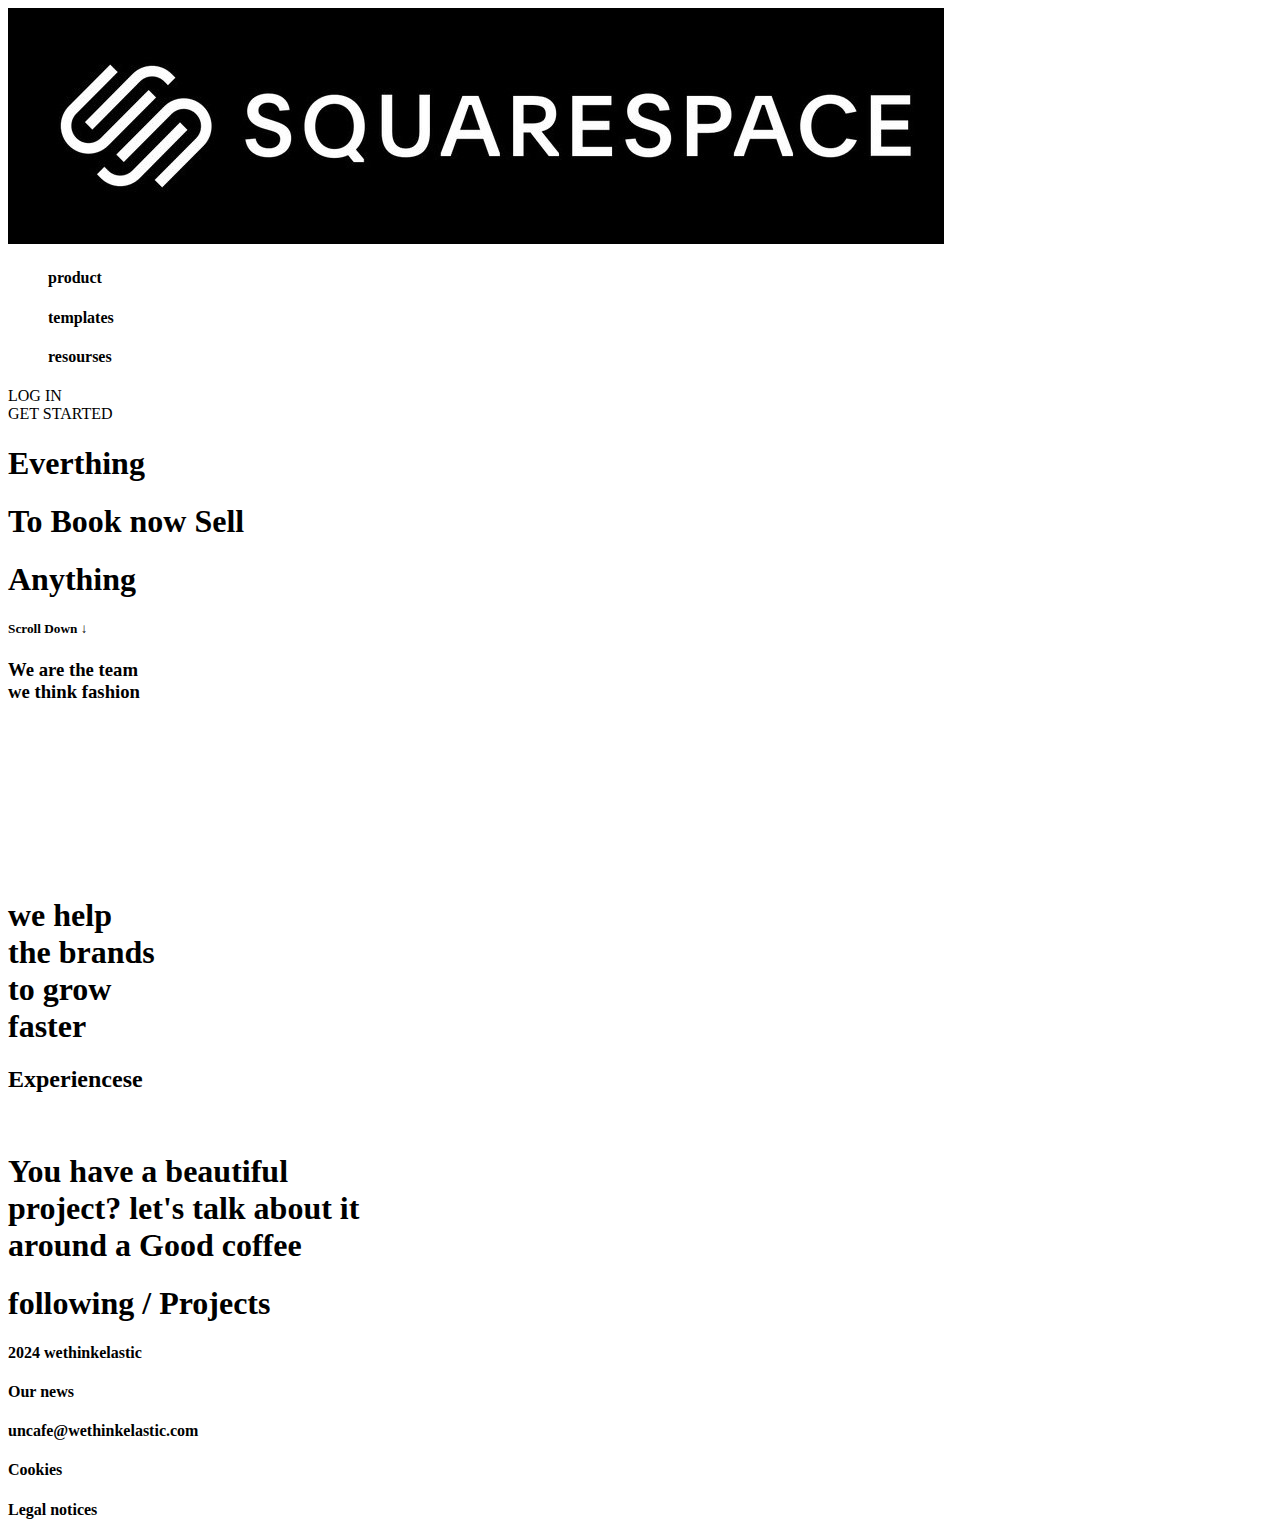
==== P1/index.html @ 3ddb4bdc "new files" ====
<!DOCTYPE html>
<html lang="en">
  <head>
    <meta charset="UTF-8" />
    <meta name="viewport" content="width=device-width, initial-scale=1.0" />
    <title>Gsap-Website</title>
    <link rel="stylesheet" href="/style.css" />
  </head>
  <body>
    <div id="main">
      <nav id="nav" class="flex">
        <div class="nav-left">
          <img src="squarespace-logo-horizontal-white.jpg" alt="" />
        </div>
        <div class="nav-mid">
          <ul class="flex gap">
            <h4>product</h4>
            <h4>templates</h4>
            <h4>resourses</h4>
          </ul>
        </div>
        <div class="nav-right flex gap" id="btn">
          <div class="button">LOG IN</div>
          <div class="btn">GET STARTED</div>
        </div>
      </nav>
      <h1>Everthing</h1>
      <h1>To <span>Book now</span> Sell</h1>
      <h1>Anything</h1>
      <!-- <img src="p4.jpg" alt="">
        <img src="p3.jpg" alt="">
        <img src="p2.jpg" alt="">
        <img src="p1.jpg" alt=""> -->
      <h5>Scroll Down ↓</h5>
    </div>
    <div class="page2">
      <h3>
        We are the team <br />
        we think fashion
      </h3>
    </div>
    <div class="page3" id="page3">
      <video
        id="video"
        muted=""
        loop=""
        autoplay
        src="./assets/video-start.mp4"
      ></video>
    </div>
    <div class="page5">
      <h1>
        <span>we</span> help <br />
        the brands<br />
        <div class="qt"><span> to </span>grow</div>
        faster
      </h1>
    </div>

    <div class="secpage" id="secpage">
      <h2 id="text">Experiencese</h2>
    </div>
    <div class="page6">
      <div class="imggrid">
        <img src="/assets/asset 15.svg" alt="" />
        <img src="/assets/asset 16.svg" alt="" />
        <img src="/assets/asset 17.svg" alt="" />
        <img src="/assets/asset 18.svg" alt="" />
        <img src="/assets/asset 19.svg" alt="" />
        <img src="/assets/asset 20.svg" alt="" />
        <img src="/assets/asset 21.svg" alt="" />
        <img src="/assets/asset 22.svg" alt="" />
        <img src="/assets/asset 23.svg" alt="" />
        <img src="/assets/asset 24.svg" alt="" />
        <img src="/assets/asset 25.svg" alt="" />
        <img src="/assets/asset 26.svg" alt="" />
        <img src="/assets/asset 27.svg" alt="" />
        <img src="/assets/asset 28.svg" alt="" />
        <img src="/assets/asset 29.svg" alt="" />
        <img src="/assets/asset 30.svg" alt="" />
      </div>
    </div>
    <div class="page7">
      <div class="txt"><h1>You have a beautiful <br>
        project? let's talk about it <br>
        around a Good coffee</h1></div>
      <div class="imgsec"></div>
    </div>
    <div class="last-page">
      <div class="maintxt"><h1>following / <span>Projects</h1> </span></div>
      <div class="subtxt">
      <h4>2024 wethinkelastic
       </h4>
      <h4> Our news
        </h4>
      <h4>uncafe@wethinkelastic.com
        </h4>
      <h4>Cookies
        </h4>
      <h4>Legal notices</h4>
    </div>
    </div>
    <script src="https://cdnjs.cloudflare.com/ajax/libs/gsap/3.12.5/gsap.min.js"></script>
    <script src="https://cdnjs.cloudflare.com/ajax/libs/gsap/3.12.5/ScrollTrigger.min.js"></script>
    <script src="/script.js"></script>
  </body>
</html>
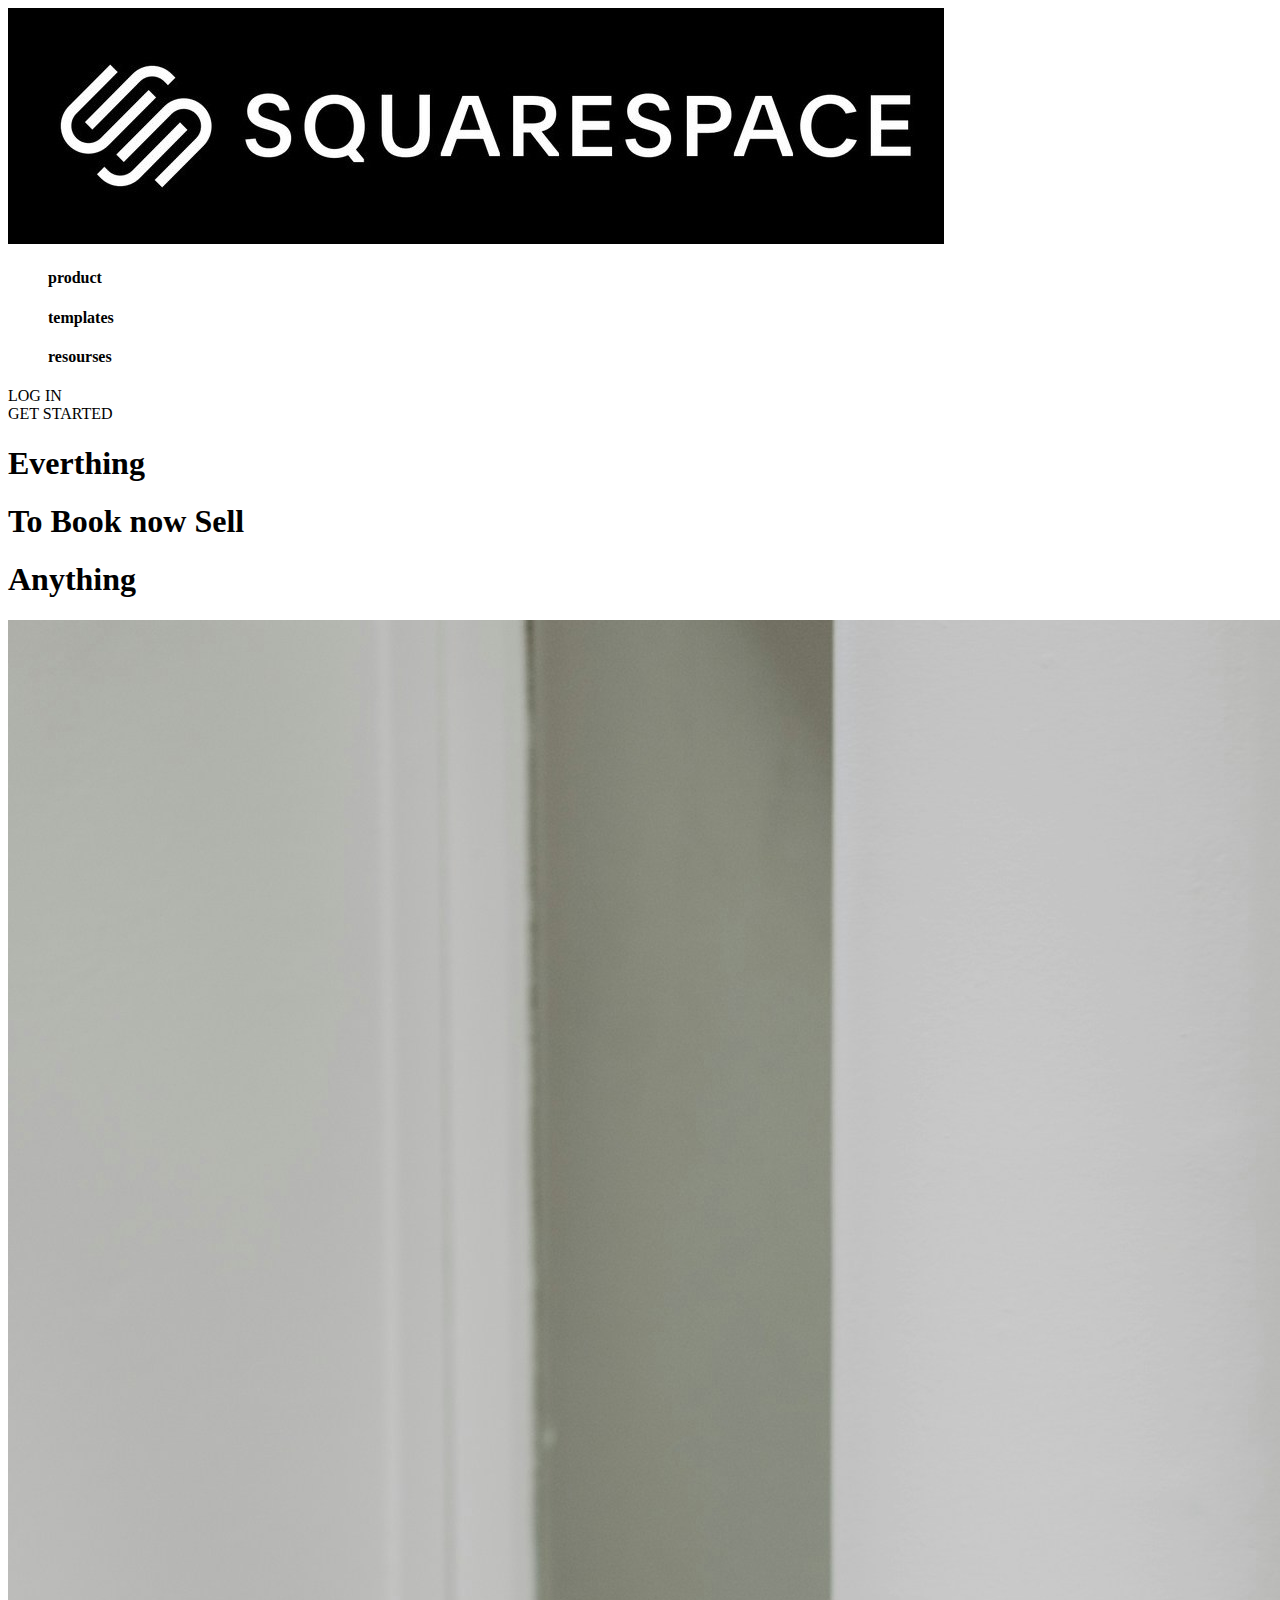
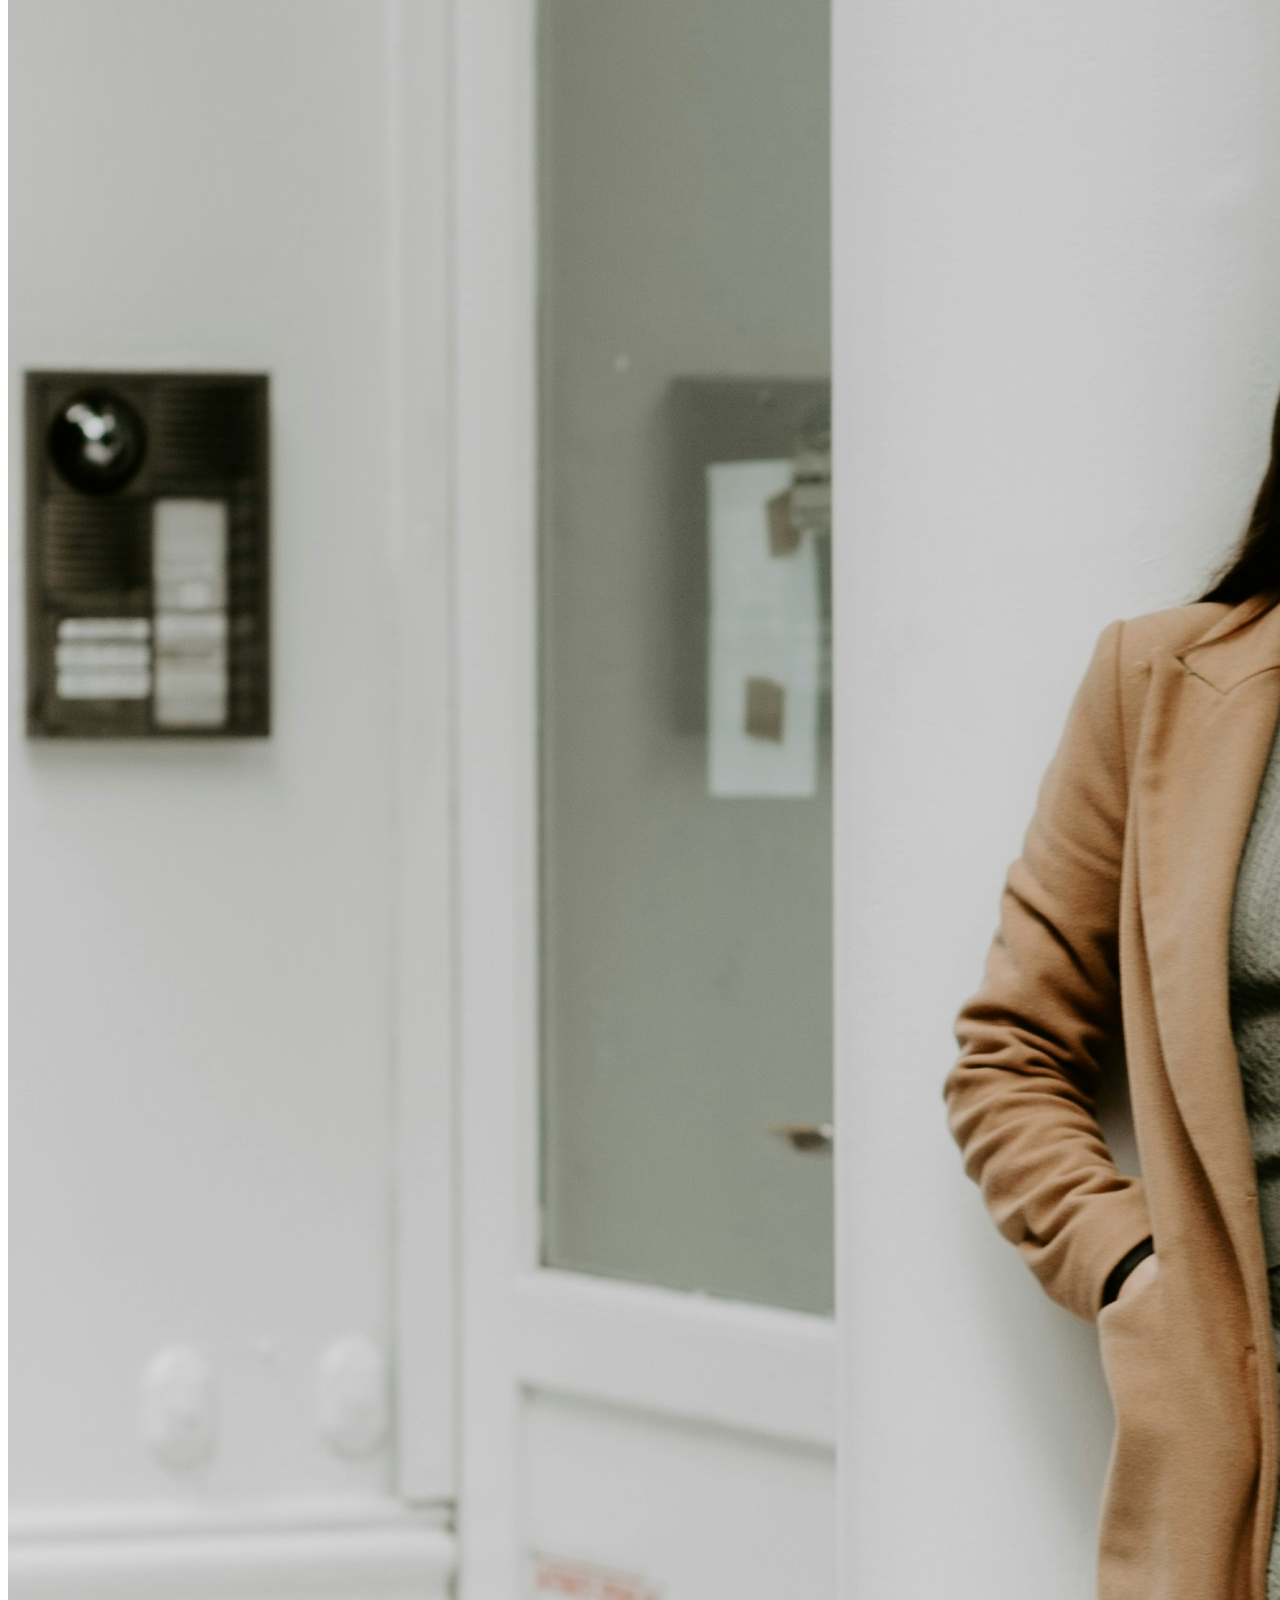
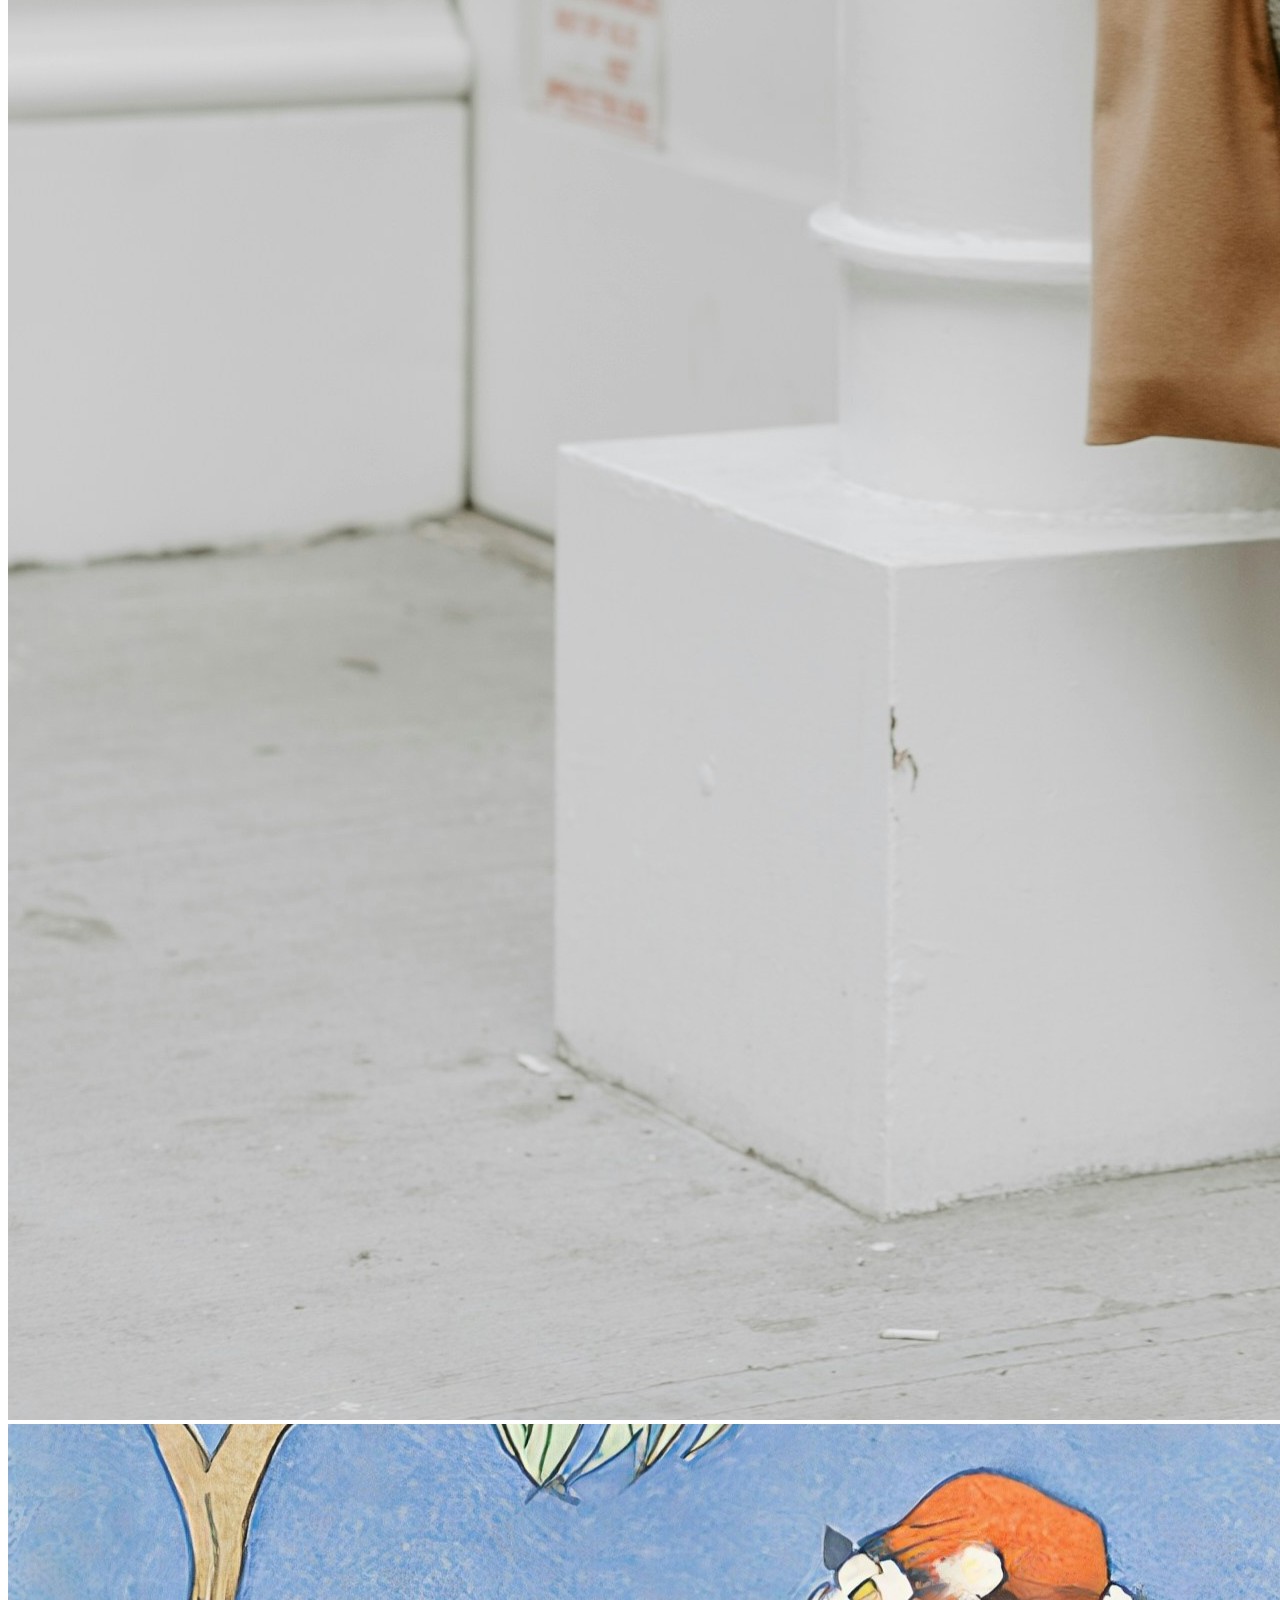
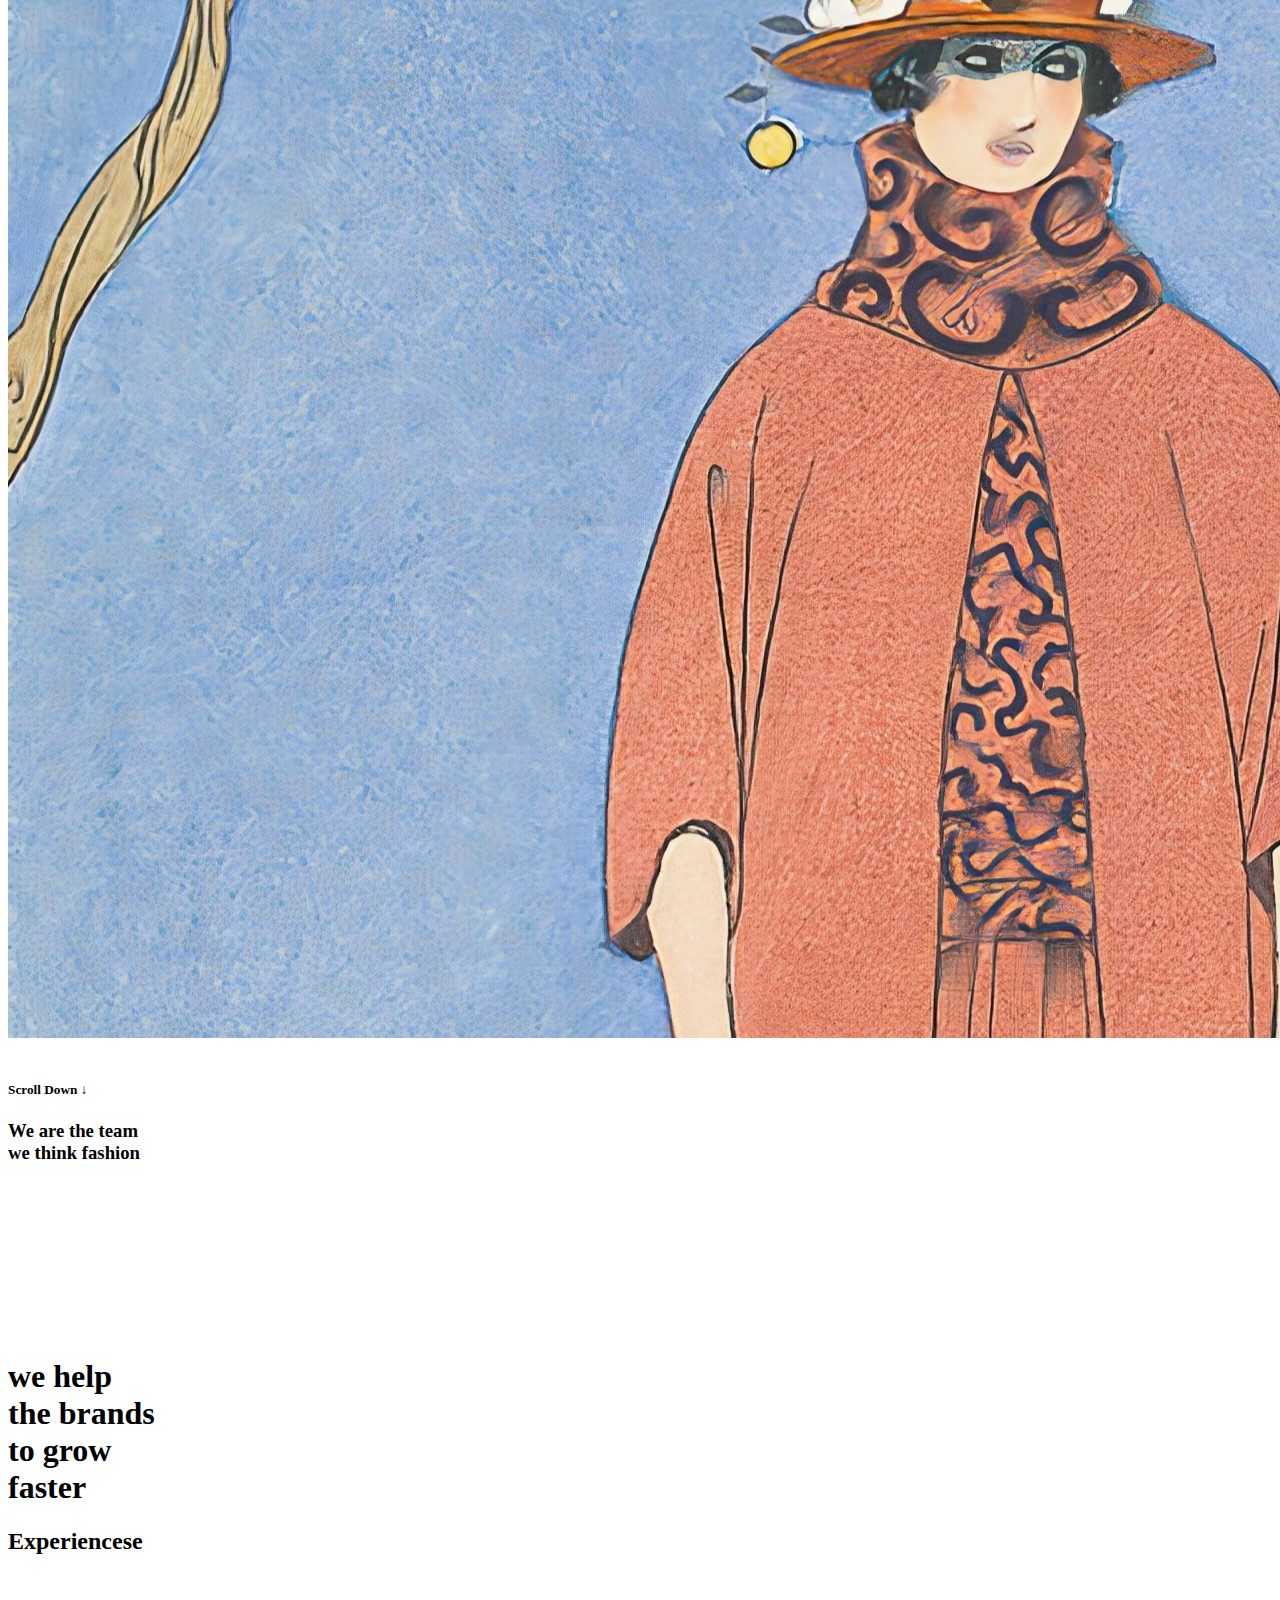
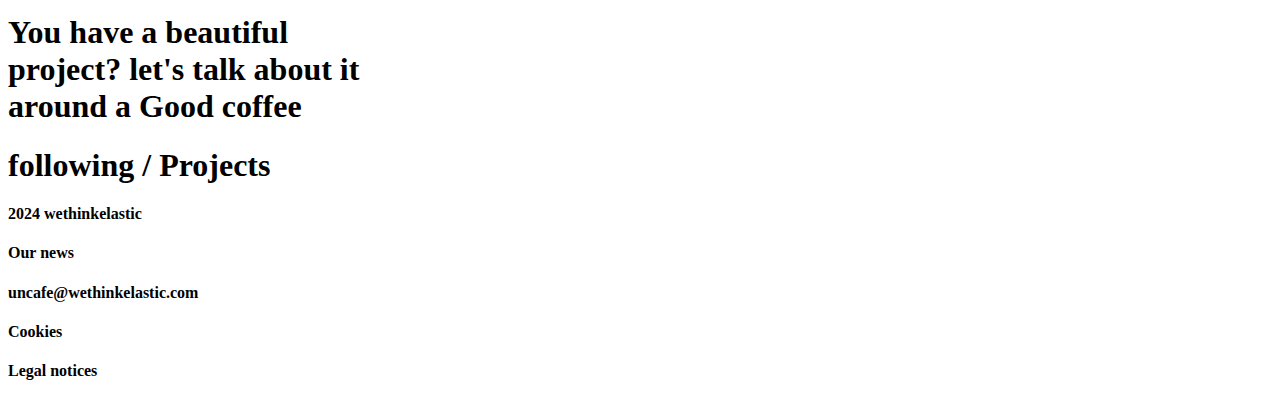
==== commit 52645fbf: "new" ====
--- a/P1/index.html
+++ b/P1/index.html
@@ -27,10 +27,10 @@
       <h1>Everthing</h1>
       <h1>To <span>Book now</span> Sell</h1>
       <h1>Anything</h1>
-      <!-- <img src="p4.jpg" alt="">
+      <img src="p4.jpg" alt="">
         <img src="p3.jpg" alt="">
         <img src="p2.jpg" alt="">
-        <img src="p1.jpg" alt=""> -->
+        <img src="p1.jpg" alt="">
       <h5>Scroll Down ↓</h5>
     </div>
     <div class="page2">
